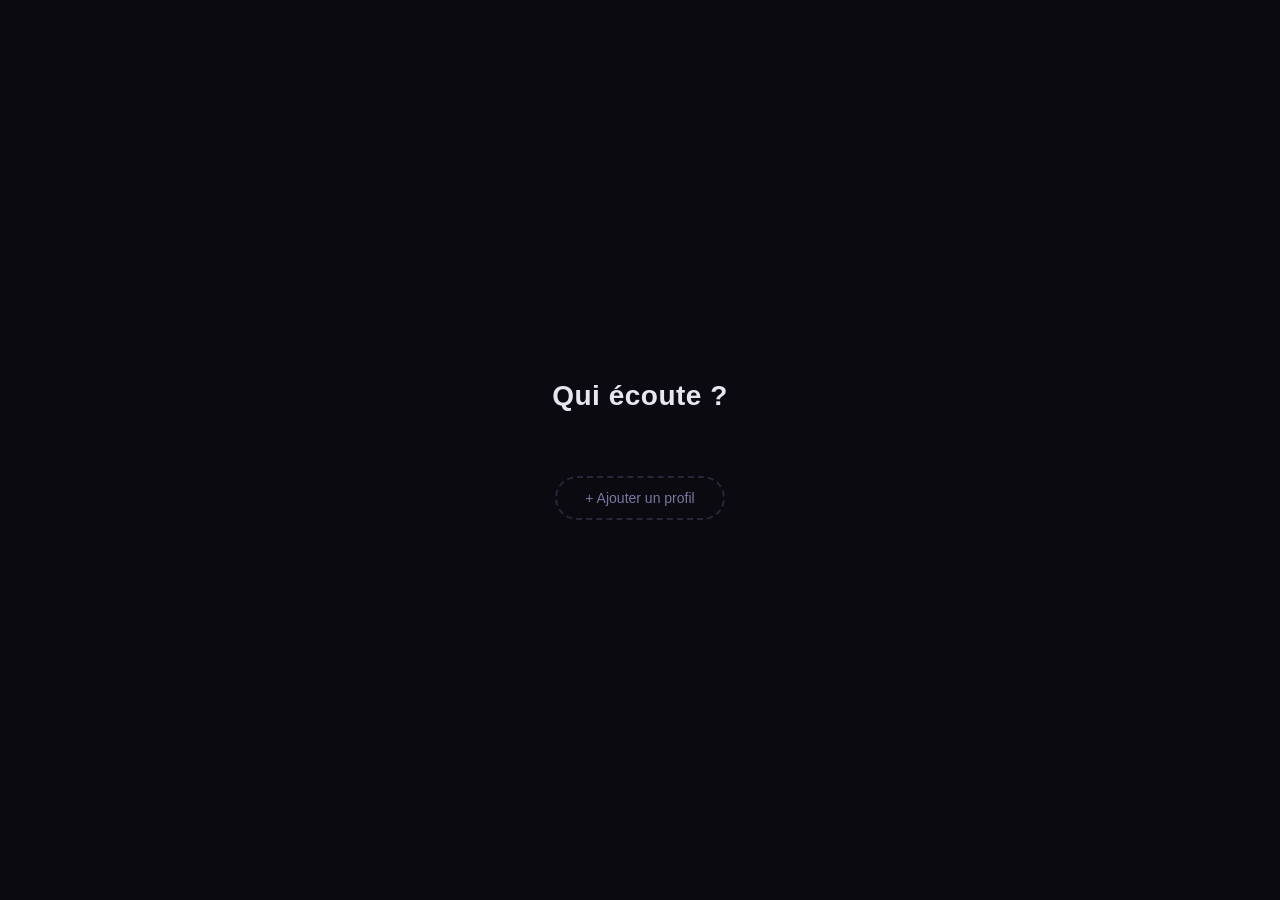
==== index.html @ 04628a82 "feat: hybrid player — Cloudflare Worker + YouTube IFrame fallback - worker.js: Cloudflare Worker tha" ====
<!DOCTYPE html>
<html lang="fr">
<head>
    <meta charset="UTF-8">
    <meta name="viewport" content="width=device-width, initial-scale=1.0">
    <title>YT Music Player</title>
    <link rel="manifest" href="manifest.json">
    <link rel="apple-touch-icon" href="icons/icon.svg">
    <meta name="theme-color" content="#7c6af7">
    <meta name="mobile-web-app-capable" content="yes">
    <meta name="apple-mobile-web-app-capable" content="yes">
    <meta name="apple-mobile-web-app-status-bar-style" content="black-translucent">
    <meta name="apple-mobile-web-app-title" content="YT Player">
    <link rel="stylesheet" href="css/style.css">
</head>
<body>

    <!-- ── Bannière installation PWA ── -->
    <div class="install-banner" id="install-banner">
        <span>&#128241; Installe l'app pour écouter en arrière-plan</span>
        <button class="btn-install" id="btn-install">Installer</button>
        <button class="btn-install-close" id="btn-install-close">&#xD7;</button>
    </div>

    <!-- ── Écran de sélection de profil ── -->
    <div class="profile-screen" id="profile-screen">
        <div class="profile-screen-content">
            <h2 class="profile-screen-title">Qui écoute ?</h2>
            <div class="profile-list" id="profile-list"></div>
            <button class="btn-add-profile" id="btn-add-profile">+ Ajouter un profil</button>
        </div>
    </div>

    <!-- ── Modal sync setup ── -->
    <div class="search-modal" id="sync-setup-modal">
        <div class="search-modal-box" style="max-height:480px">
            <div class="search-modal-header">
                <span class="search-modal-title">&#9881; Synchronisation</span>
                <button class="btn-icon" id="btn-close-sync-modal">&#xD7;</button>
            </div>

            <!-- Token GitHub -->
            <div style="padding:12px 16px 8px">
                <p style="font-size:13px;font-weight:600;margin-bottom:6px">Token GitHub</p>
                <p style="font-size:12px;color:var(--dim);margin-bottom:8px;line-height:1.5">
                    Permet de sauvegarder vos playlists et de synchroniser tous vos appareils.
                </p>
                <div style="display:flex;gap:8px">
                    <input id="sync-token-input" class="inp" type="password" placeholder="ghp_…" style="font-size:12px" autocomplete="off">
                    <button class="btn-primary" id="btn-save-token" style="width:auto;padding:0 14px;white-space:nowrap">Enregistrer</button>
                </div>
                <p style="font-size:11px;color:var(--dim);margin-top:8px">
                    Pas de token ?
                    <a id="link-create-token" href="https://github.com/settings/tokens/new?scopes=public_repo&description=YT+Music+Player" target="_blank" style="color:var(--accent)">Créer un token gratuit sur GitHub ↗</a>
                    <br>Cochez uniquement <strong>public_repo</strong> puis cliquez "Generate token".
                </p>
            </div>

            <hr style="border:none;border-top:1px solid var(--border);margin:4px 0">

            <!-- Worker URL (audio arrière-plan) -->
            <div style="padding:8px 16px 12px">
                <p style="font-size:13px;font-weight:600;margin-bottom:6px">&#127925; Worker audio (arrière-plan)</p>
                <p style="font-size:12px;color:var(--dim);margin-bottom:8px;line-height:1.5">
                    Active la lecture en arrière-plan.<br>
                    Colle ici l'URL de ton Cloudflare Worker après déploiement.
                </p>
                <div style="display:flex;gap:8px">
                    <input id="worker-url-input" class="inp" type="url" placeholder="https://ytaudio.xxx.workers.dev" style="font-size:12px" autocomplete="off">
                    <button class="btn-primary" id="btn-save-worker-url" style="width:auto;padding:0 14px;white-space:nowrap">Enregistrer</button>
                </div>
            </div>

            <hr style="border:none;border-top:1px solid var(--border);margin:4px 0">

            <!-- Lien de sync à partager / mettre en favori -->
            <div id="sync-share-section" style="padding:8px 16px 14px;display:none">
                <p style="font-size:13px;font-weight:600;margin-bottom:6px">Lien de synchronisation</p>
                <p style="font-size:12px;color:var(--dim);margin-bottom:8px;line-height:1.5">
                    Mets ce lien en <strong>favori</strong> sur chaque appareil.<br>
                    L'ouvrir reconfigure la sync automatiquement si elle se coupe.
                </p>
                <div style="display:flex;gap:8px">
                    <input id="sync-setup-url" class="inp" readonly style="font-size:11px">
                    <button class="btn-primary" id="btn-copy-sync-url" style="width:auto;padding:0 14px;white-space:nowrap">Copier</button>
                </div>
            </div>
        </div>
    </div>

    <!-- ── Modale de recherche YouTube ── -->
    <div class="search-modal" id="search-modal">
        <div class="search-modal-box">
            <div class="search-modal-header">
                <span class="search-modal-title">&#128269; Rechercher sur YouTube</span>
                <button class="btn-icon" id="btn-search-close" title="Fermer">&#xD7;</button>
            </div>
            <input type="text" id="search-input" class="inp search-inp" placeholder="Titre, artiste, album…" autocomplete="off">
            <div class="search-results" id="search-results">
                <p class="empty">Tapez pour rechercher…</p>
            </div>
        </div>
    </div>

    <!-- ── Application principale ── -->
    <div class="app">

        <aside class="sidebar">
            <div class="sidebar-top">
                <span class="app-title">&#9835; YT Player</span>
                <button class="profile-badge" id="profile-badge" title="Changer de profil"></button>
                <button class="btn-icon" id="btn-sync-setup" title="Configurer sync sur un autre appareil">&#9881;</button>
                <span class="sync-dot" id="sync-status" title="Statut sync"></span>
            </div>

            <div class="section">
                <div class="section-header">
                    <span class="section-label">PLAYLISTS</span>
                    <button class="btn-icon" id="btn-new-playlist" title="Nouvelle playlist">+</button>
                </div>
                <div class="playlist-tabs" id="playlist-tabs"></div>
            </div>

            <div class="section tracks-section">
                <div class="section-header">
                    <span class="section-label">PISTES</span>
                    <div class="track-actions">
                        <button class="btn-icon" id="btn-shuffle" title="Lecture aléatoire">&#8652;</button>
                        <button class="btn-icon danger" id="btn-clear" title="Vider la playlist">&#8998;</button>
                    </div>
                </div>
                <div class="track-list" id="track-list"></div>
            </div>

            <div class="add-form">
                <button class="btn-search-open" id="btn-search-open">&#128269; Rechercher sur YouTube</button>
                <div class="add-divider"><span>ou coller un lien</span></div>
                <input type="text" id="url-input" class="inp" placeholder="https://youtube.com/watch?v=…">
                <input type="text" id="title-input" class="inp" placeholder="Titre personnalisé (optionnel)">
                <button class="btn-primary" id="btn-add">Ajouter à la playlist</button>
            </div>
        </aside>

        <main class="main">
            <div class="player-wrap">
                <div class="yt-box">
                    <div id="player-placeholder" class="placeholder">
                        <div>
                            <div class="placeholder-icon">&#9835;</div>
                            <p>Ajoutez des musiques<br>et lancez la lecture</p>
                        </div>
                    </div>
                    <img id="cover-art" alt="" style="display:none;width:100%;height:200px;object-fit:cover;">
                    <div id="yt-player"></div>
                </div>

                <div class="now-playing">
                    <div class="np-title" id="track-title">–</div>
                    <div class="np-meta" id="track-meta"></div>
                </div>

                <div class="controls">
                    <button class="ctrl-btn" id="btn-prev" title="Précédent">&#9198;</button>
                    <button class="ctrl-btn ctrl-main" id="btn-play-pause" title="Lecture / Pause">&#9654;</button>
                    <button class="ctrl-btn" id="btn-next" title="Suivant">&#9197;</button>
                </div>

                <div class="shortcuts-hint">
                    Raccourcis : <kbd>Espace</kbd> play/pause &nbsp;·&nbsp; <kbd>←</kbd> précédent &nbsp;·&nbsp; <kbd>→</kbd> suivant
                </div>
            </div>
        </main>

    </div>

    <script src="https://www.youtube.com/iframe_api"></script>
    <script src="js/app.js"></script>
</body>
</html>
---- css/style.css ----
*, *::before, *::after { box-sizing: border-box; margin: 0; padding: 0; }

:root {
    --bg:         #0d0d12;
    --sidebar:    #13131a;
    --surface:    #1b1b25;
    --border:     #27273a;
    --accent:     #7c6af7;
    --accent-dim: #2e2860;
    --text:       #e6e6f0;
    --dim:        #7777a0;
    --danger:     #e94560;
    --r:          8px;
}

body {
    font-family: -apple-system, BlinkMacSystemFont, 'Segoe UI', Roboto, sans-serif;
    background: var(--bg);
    color: var(--text);
    height: 100vh;
    overflow: hidden;
    font-size: 14px;
}

/* ── Layout ── */
.app {
    display: flex;
    height: 100vh;
}

/* ── Toast ── */
.toast {
    position: fixed; bottom: 80px; left: 50%; transform: translateX(-50%);
    background: var(--surface); border: 1px solid var(--accent);
    color: var(--text); padding: 10px 20px; border-radius: 50px;
    font-size: 13px; z-index: 300; opacity: 0;
    transition: opacity .25s; pointer-events: none; white-space: nowrap;
}
.toast-show { opacity: 1; }

/* ── Bannière installation PWA ── */
.install-banner {
    display: none;
    position: fixed;
    bottom: 16px;
    left: 50%;
    transform: translateX(-50%);
    z-index: 200;
    background: var(--surface);
    border: 1px solid var(--accent);
    border-radius: 50px;
    padding: 10px 16px;
    align-items: center;
    gap: 10px;
    font-size: 13px;
    color: var(--text);
    box-shadow: 0 4px 24px rgba(0,0,0,.4);
    white-space: nowrap;
}

.btn-install {
    background: var(--accent);
    border: none;
    color: #fff;
    font-size: 12px;
    font-weight: 600;
    padding: 6px 14px;
    border-radius: 50px;
    cursor: pointer;
    transition: background .15s;
}
.btn-install:hover { background: #6a58e0; }

.btn-install-close {
    background: none;
    border: none;
    color: var(--dim);
    cursor: pointer;
    font-size: 18px;
    line-height: 1;
    padding: 0 2px;
}
.btn-install-close:hover { color: var(--text); }

/* ── Profile screen ── */
.profile-screen {
    position: fixed; inset: 0; z-index: 100;
    background: #0a0a10;
    display: flex;
    align-items: center;
    justify-content: center;
}

.profile-screen-content {
    display: flex;
    flex-direction: column;
    align-items: center;
    gap: 32px;
}

.profile-screen-title {
    font-size: 28px;
    font-weight: 700;
    color: var(--text);
    letter-spacing: 0.5px;
}

.profile-list {
    display: flex;
    flex-wrap: wrap;
    gap: 20px;
    justify-content: center;
    max-width: 600px;
}

.profile-card {
    display: flex;
    flex-direction: column;
    align-items: center;
    gap: 10px;
    cursor: pointer;
    position: relative;
    padding: 8px;
    border-radius: 12px;
    transition: background .15s;
    min-width: 90px;
}
.profile-card:hover { background: var(--surface); }

.profile-avatar {
    width: 80px;
    height: 80px;
    border-radius: 50%;
    display: flex;
    align-items: center;
    justify-content: center;
    font-size: 32px;
    font-weight: 700;
    color: #fff;
    transition: transform .15s;
}
.profile-card:hover .profile-avatar { transform: scale(1.05); }

.profile-name {
    font-size: 14px;
    font-weight: 500;
    color: var(--text);
    text-align: center;
}

.btn-del-profile {
    position: absolute;
    top: 4px; right: 4px;
    background: rgba(0,0,0,.6);
    border: none;
    color: var(--dim);
    width: 20px; height: 20px;
    border-radius: 50%;
    font-size: 14px;
    cursor: pointer;
    line-height: 1;
    display: flex; align-items: center; justify-content: center;
    opacity: 0;
    transition: opacity .15s, color .15s;
}
.profile-card:hover .btn-del-profile { opacity: 1; }
.btn-del-profile:hover { color: var(--danger); }

.btn-add-profile {
    background: none;
    border: 2px dashed var(--border);
    color: var(--dim);
    padding: 12px 28px;
    border-radius: 50px;
    font-size: 14px;
    cursor: pointer;
    transition: border-color .15s, color .15s;
}
.btn-add-profile:hover { border-color: var(--accent); color: var(--accent); }

/* ── Profile badge (sidebar) ── */
.profile-badge {
    width: 28px; height: 28px;
    border-radius: 50%;
    border: 2px solid transparent;
    color: #fff;
    font-size: 13px;
    font-weight: 700;
    cursor: pointer;
    display: inline-flex;
    align-items: center;
    justify-content: center;
    transition: transform .15s, opacity .15s;
    flex-shrink: 0;
}
.profile-badge:hover { transform: scale(1.1); opacity: .85; }

/* ── Sidebar ── */
.sidebar {
    width: 320px;
    min-width: 260px;
    background: var(--sidebar);
    border-right: 1px solid var(--border);
    display: flex;
    flex-direction: column;
    overflow: hidden;
}

.sidebar-top {
    padding: 18px 16px 14px;
    border-bottom: 1px solid var(--border);
    flex-shrink: 0;
    display: flex;
    align-items: center;
    gap: 8px;
}

.app-title {
    font-size: 17px;
    font-weight: 700;
    color: var(--accent);
    letter-spacing: 0.3px;
    flex: 1;
}

.sync-dot {
    width: 8px;
    height: 8px;
    border-radius: 50%;
    background: var(--border);
    flex-shrink: 0;
    transition: background .3s;
}
.sync-syncing { background: #f0c040; animation: pulse 1s infinite; }
.sync-synced  { background: #4ade80; }
.sync-error   { background: var(--danger); }
.sync-offline { background: #666; }

@keyframes pulse {
    0%, 100% { opacity: 1; }
    50%       { opacity: 0.3; }
}

/* ── Sections ── */
.section {
    padding: 12px 16px 0;
    flex-shrink: 0;
}

.tracks-section {
    flex: 1;
    display: flex;
    flex-direction: column;
    overflow: hidden;
    padding-bottom: 0;
    margin-top: 8px;
}

.section-header {
    display: flex;
    align-items: center;
    justify-content: space-between;
    margin-bottom: 7px;
}

.section-label {
    font-size: 10px;
    font-weight: 700;
    letter-spacing: 1.4px;
    color: var(--dim);
    text-transform: uppercase;
}

.track-actions { display: flex; gap: 5px; }

/* ── Icon button ── */
.btn-icon {
    background: none;
    border: 1px solid var(--border);
    color: var(--dim);
    width: 24px;
    height: 24px;
    border-radius: 5px;
    cursor: pointer;
    font-size: 13px;
    display: inline-flex;
    align-items: center;
    justify-content: center;
    transition: background .12s, border-color .12s, color .12s;
    flex-shrink: 0;
}
.btn-icon:hover    { background: var(--surface); border-color: var(--accent); color: var(--text); }
.btn-icon.active   { background: var(--accent-dim); border-color: var(--accent); color: var(--accent); }
.btn-icon.danger:hover { border-color: var(--danger); color: var(--danger); }

/* ── Playlist tabs ── */
.playlist-tabs {
    display: flex;
    flex-direction: column;
    gap: 3px;
    max-height: 160px;
    overflow-y: auto;
    padding-right: 2px;
}

.playlist-tabs::-webkit-scrollbar { width: 3px; }
.playlist-tabs::-webkit-scrollbar-thumb { background: var(--border); border-radius: 2px; }

.playlist-tab {
    display: flex;
    align-items: center;
    gap: 6px;
    padding: 7px 9px;
    border-radius: var(--r);
    cursor: pointer;
    border: 1px solid transparent;
    transition: background .12s, border-color .12s;
    min-width: 0;
}
.playlist-tab:hover  { background: var(--surface); }
.playlist-tab.active { background: var(--surface); border-color: var(--accent-dim); }

.tab-name {
    flex: 1;
    font-size: 13px;
    white-space: nowrap;
    overflow: hidden;
    text-overflow: ellipsis;
    min-width: 0;
}
.playlist-tab.active .tab-name { color: var(--accent); font-weight: 600; }

.tab-rename {
    flex: 1;
    background: var(--bg);
    border: 1px solid var(--accent);
    color: var(--text);
    border-radius: 4px;
    padding: 2px 6px;
    font-size: 13px;
    outline: none;
    min-width: 0;
}

.btn-del-pl {
    background: none;
    border: none;
    color: var(--dim);
    cursor: pointer;
    font-size: 17px;
    line-height: 1;
    padding: 0 1px;
    opacity: 0;
    transition: opacity .12s, color .12s;
    flex-shrink: 0;
}
.playlist-tab:hover .btn-del-pl { opacity: 1; }
.btn-del-pl:hover { color: var(--danger); }

/* ── Track list ── */
.track-list {
    flex: 1;
    overflow-y: auto;
    display: flex;
    flex-direction: column;
    gap: 2px;
    padding-right: 3px;
}

.track-list::-webkit-scrollbar { width: 3px; }
.track-list::-webkit-scrollbar-thumb { background: var(--border); border-radius: 2px; }

.track-item {
    display: flex;
    align-items: center;
    gap: 7px;
    padding: 8px 9px;
    border-radius: var(--r);
    cursor: pointer;
    border: 1px solid transparent;
    transition: background .12s, border-color .12s;
    min-width: 0;
}
.track-item:hover  { background: var(--surface); }
.track-item.active { background: var(--accent-dim); border-color: var(--accent); }

.t-num {
    font-size: 11px;
    color: var(--dim);
    min-width: 18px;
    text-align: right;
    flex-shrink: 0;
}
.track-item.active .t-num { color: var(--accent); }

.t-name {
    flex: 1;
    font-size: 13px;
    white-space: nowrap;
    overflow: hidden;
    text-overflow: ellipsis;
    min-width: 0;
}
.track-item.active .t-name { color: var(--accent); font-weight: 500; }

.btn-del-t {
    background: none;
    border: none;
    color: var(--dim);
    cursor: pointer;
    font-size: 17px;
    line-height: 1;
    padding: 0 1px;
    opacity: 0;
    transition: opacity .12s, color .12s;
    flex-shrink: 0;
}
.track-item:hover .btn-del-t { opacity: 1; }
.btn-del-t:hover { color: var(--danger); }

.empty {
    color: var(--dim);
    font-size: 13px;
    text-align: center;
    padding: 28px 12px;
    line-height: 1.7;
}

/* ── Search modal ── */
.search-modal {
    position: fixed; inset: 0; z-index: 90;
    background: rgba(0,0,0,.75);
    display: none;
    align-items: center;
    justify-content: center;
    padding: 16px;
}

.search-modal-box {
    background: var(--sidebar);
    border: 1px solid var(--border);
    border-radius: 14px;
    width: 100%;
    max-width: 640px;
    max-height: 85vh;
    display: flex;
    flex-direction: column;
    overflow: hidden;
}

.search-modal-header {
    display: flex;
    align-items: center;
    justify-content: space-between;
    padding: 16px 16px 0;
    flex-shrink: 0;
}

.search-modal-title {
    font-size: 15px;
    font-weight: 600;
    color: var(--text);
}

.search-inp {
    margin: 12px 16px;
    font-size: 15px;
    flex-shrink: 0;
}

.search-results {
    overflow-y: auto;
    flex: 1;
    padding: 0 8px 8px;
}

.search-results::-webkit-scrollbar { width: 4px; }
.search-results::-webkit-scrollbar-thumb { background: var(--border); border-radius: 2px; }

.search-result {
    display: flex;
    align-items: center;
    gap: 12px;
    padding: 8px;
    border-radius: var(--r);
    transition: background .12s;
}
.search-result:hover { background: var(--surface); }

.result-thumb {
    width: 96px;
    height: 54px;
    object-fit: cover;
    border-radius: 6px;
    flex-shrink: 0;
    background: var(--border);
}

.result-info {
    flex: 1;
    min-width: 0;
}

.result-title {
    font-size: 13px;
    font-weight: 500;
    white-space: nowrap;
    overflow: hidden;
    text-overflow: ellipsis;
    margin-bottom: 4px;
}

.result-meta {
    font-size: 11px;
    color: var(--dim);
    white-space: nowrap;
    overflow: hidden;
    text-overflow: ellipsis;
}

.btn-add-result {
    background: var(--surface);
    border: 1px solid var(--border);
    color: var(--text);
    width: 34px;
    height: 34px;
    border-radius: 50%;
    cursor: pointer;
    font-size: 20px;
    display: inline-flex;
    align-items: center;
    justify-content: center;
    flex-shrink: 0;
    transition: background .15s, border-color .15s, color .15s;
    line-height: 1;
}
.btn-add-result:hover { background: var(--accent); border-color: var(--accent); color: #fff; }
.btn-add-result.added { background: #4ade80; border-color: #4ade80; color: #fff; font-size: 14px; }

.search-loading { animation: pulse 1s infinite; }

/* ── Search open button & divider ── */
.btn-search-open {
    width: 100%;
    background: var(--surface);
    border: 1px solid var(--border);
    color: var(--text);
    padding: 10px;
    border-radius: var(--r);
    font-size: 13px;
    cursor: pointer;
    transition: border-color .15s, color .15s;
    text-align: center;
}
.btn-search-open:hover { border-color: var(--accent); color: var(--accent); }

.add-divider {
    display: flex;
    align-items: center;
    gap: 8px;
    color: var(--dim);
    font-size: 11px;
}
.add-divider::before, .add-divider::after {
    content: '';
    flex: 1;
    height: 1px;
    background: var(--border);
}

/* ── Add form ── */
.add-form {
    padding: 12px 16px;
    border-top: 1px solid var(--border);
    display: flex;
    flex-direction: column;
    gap: 7px;
    flex-shrink: 0;
}

.inp {
    width: 100%;
    background: var(--surface);
    border: 1px solid var(--border);
    color: var(--text);
    border-radius: var(--r);
    padding: 9px 11px;
    font-size: 13px;
    outline: none;
    transition: border-color .15s;
}
.inp::placeholder { color: var(--dim); }
.inp:focus { border-color: var(--accent); }

.btn-primary {
    width: 100%;
    background: var(--accent);
    border: none;
    color: #fff;
    font-size: 13px;
    font-weight: 600;
    padding: 10px;
    border-radius: var(--r);
    cursor: pointer;
    transition: background .15s;
}
.btn-primary:hover  { background: #6a58e0; }
.btn-primary:active { background: #5947cc; }

/* ── Main player ── */
.main {
    flex: 1;
    display: flex;
    align-items: center;
    justify-content: center;
    background: var(--bg);
}

.player-wrap {
    display: flex;
    flex-direction: column;
    align-items: center;
    gap: 22px;
    width: 100%;
    max-width: 520px;
    padding: 32px 24px;
}

.yt-box {
    width: 100%;
    background: var(--surface);
    border: 1px solid var(--border);
    border-radius: 12px;
    overflow: hidden;
    position: relative;
}

.placeholder {
    display: flex;
    align-items: center;
    justify-content: center;
    height: 200px;
    color: var(--dim);
    text-align: center;
    line-height: 1.8;
    font-size: 14px;
}

.placeholder-icon {
    font-size: 36px;
    margin-bottom: 10px;
    opacity: 0.4;
}

#cover-art { display: block; width: 100%; height: 200px; object-fit: cover; }

/* ── Now playing ── */
.now-playing { text-align: center; width: 100%; }

.np-title {
    font-size: 17px;
    font-weight: 600;
    white-space: nowrap;
    overflow: hidden;
    text-overflow: ellipsis;
    max-width: 100%;
    margin-bottom: 5px;
}

.np-meta { font-size: 12px; color: var(--dim); }

/* ── Controls ── */
.controls {
    display: flex;
    align-items: center;
    gap: 14px;
}

.ctrl-btn {
    background: var(--surface);
    border: 1px solid var(--border);
    color: var(--text);
    width: 48px;
    height: 48px;
    border-radius: 50%;
    cursor: pointer;
    font-size: 18px;
    display: inline-flex;
    align-items: center;
    justify-content: center;
    transition: border-color .15s, background .15s, color .15s;
}
.ctrl-btn:hover { border-color: var(--accent); color: var(--accent); }

.ctrl-main {
    width: 64px;
    height: 64px;
    font-size: 22px;
    background: var(--accent);
    border-color: var(--accent);
    color: #fff;
}
.ctrl-main:hover { background: #6a58e0; border-color: #6a58e0; color: #fff; }
.ctrl-main:active { background: #5947cc; }

/* ── Hint ── */
.shortcuts-hint {
    font-size: 11px;
    color: var(--dim);
    text-align: center;
}
kbd {
    background: var(--surface);
    border: 1px solid var(--border);
    border-radius: 3px;
    padding: 1px 5px;
    font-size: 11px;
    font-family: inherit;
}
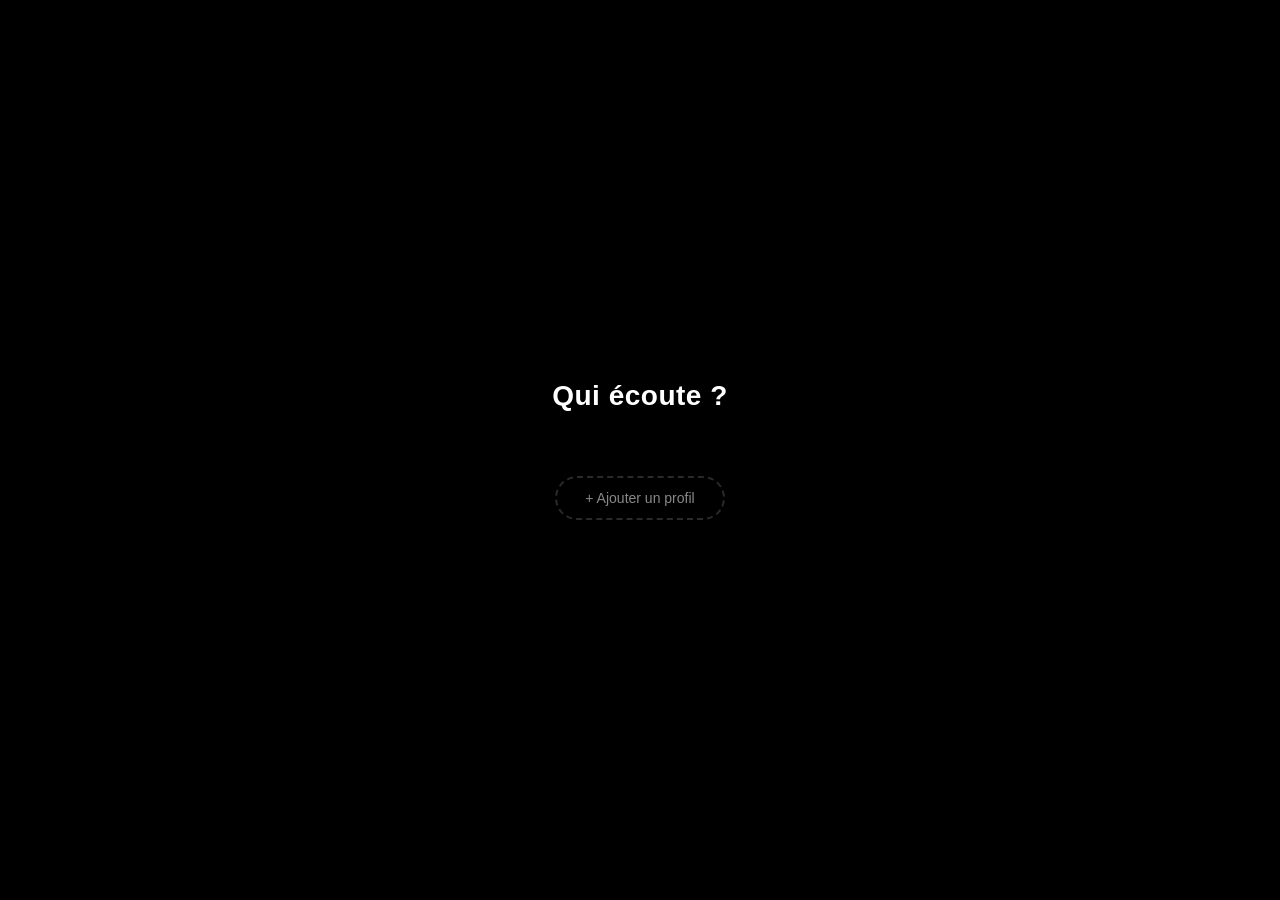
==== commit eb332551: "feat: filtre live dans la liste de pistes avec surbrillance" ====
--- a/index.html
+++ b/index.html
@@ -33,7 +33,7 @@
 
     <!-- ── Modal sync setup ── -->
     <div class="search-modal" id="sync-setup-modal">
-        <div class="search-modal-box" style="max-height:480px">
+        <div class="search-modal-box" style="max-height:580px">
             <div class="search-modal-header">
                 <span class="search-modal-title">&#9881; Synchronisation</span>
                 <button class="btn-icon" id="btn-close-sync-modal">&#xD7;</button>
@@ -68,6 +68,21 @@
                 <div style="display:flex;gap:8px">
                     <input id="worker-url-input" class="inp" type="url" placeholder="https://ytaudio.xxx.workers.dev" style="font-size:12px" autocomplete="off">
                     <button class="btn-primary" id="btn-save-worker-url" style="width:auto;padding:0 14px;white-space:nowrap">Enregistrer</button>
+                </div>
+            </div>
+
+            <hr style="border:none;border-top:1px solid var(--border);margin:4px 0">
+
+            <!-- Favoris Brave / Firefox -->
+            <div style="padding:8px 16px 12px">
+                <p style="font-size:13px;font-weight:600;margin-bottom:6px">&#128278; Favori Brave / Firefox</p>
+                <p style="font-size:12px;color:var(--dim);margin-bottom:8px;line-height:1.5">
+                    Sur une vidéo YouTube dans Brave, tape le nom de ce favori dans la barre d'adresse → la piste s'ajoute instantanément.<br>
+                    <strong>Mobile :</strong> Marque-pages → Modifier le favori → remplace l'URL par ce code.
+                </p>
+                <div style="display:flex;gap:8px">
+                    <input id="bookmarklet-input" class="inp" readonly style="font-size:11px" placeholder="génération…">
+                    <button class="btn-primary" id="btn-copy-bookmarklet" style="width:auto;padding:0 14px;white-space:nowrap">Copier</button>
                 </div>
             </div>
 
@@ -126,8 +141,13 @@
                     <span class="section-label">PISTES</span>
                     <div class="track-actions">
                         <button class="btn-icon" id="btn-shuffle" title="Lecture aléatoire">&#8652;</button>
+                        <button class="btn-icon" id="btn-repeat" title="Répétition désactivée" data-mode="0">&#8635;</button>
                         <button class="btn-icon danger" id="btn-clear" title="Vider la playlist">&#8998;</button>
                     </div>
+                </div>
+                <div class="track-filter-wrap">
+                    <input type="text" id="track-filter" class="inp track-filter-inp" placeholder="Filtrer les pistes…" autocomplete="off">
+                    <button class="track-filter-clear" id="track-filter-clear" title="Effacer">&#xD7;</button>
                 </div>
                 <div class="track-list" id="track-list"></div>
             </div>
@@ -135,7 +155,7 @@
             <div class="add-form">
                 <button class="btn-search-open" id="btn-search-open">&#128269; Rechercher sur YouTube</button>
                 <div class="add-divider"><span>ou coller un lien</span></div>
-                <input type="text" id="url-input" class="inp" placeholder="https://youtube.com/watch?v=…">
+                <input type="text" id="url-input" class="inp" placeholder="https://youtube.com/watch?v=… ou playlist?list=…">
                 <input type="text" id="title-input" class="inp" placeholder="Titre personnalisé (optionnel)">
                 <button class="btn-primary" id="btn-add">Ajouter à la playlist</button>
             </div>
@@ -159,6 +179,12 @@
                     <div class="np-meta" id="track-meta"></div>
                 </div>
 
+                <div class="progress-wrap">
+                    <span class="time-display" id="time-elapsed">0:00</span>
+                    <input type="range" id="progress-bar" class="progress-bar" min="0" max="1000" value="0" step="1">
+                    <span class="time-display" id="time-total">–</span>
+                </div>
+
                 <div class="controls">
                     <button class="ctrl-btn" id="btn-prev" title="Précédent">&#9198;</button>
                     <button class="ctrl-btn ctrl-main" id="btn-play-pause" title="Lecture / Pause">&#9654;</button>
--- a/css/style.css
+++ b/css/style.css
@@ -1,14 +1,14 @@
 *, *::before, *::after { box-sizing: border-box; margin: 0; padding: 0; }
 
 :root {
-    --bg:         #0d0d12;
-    --sidebar:    #13131a;
-    --surface:    #1b1b25;
-    --border:     #27273a;
-    --accent:     #7c6af7;
-    --accent-dim: #2e2860;
-    --text:       #e6e6f0;
-    --dim:        #7777a0;
+    --bg:         #000000;
+    --sidebar:    #111111;
+    --surface:    #1a1a1a;
+    --border:     #2a2a2a;
+    --accent:     #00f5ff;
+    --accent-dim: #001e24;
+    --text:       #ffffff;
+    --dim:        #888888;
     --danger:     #e94560;
     --r:          8px;
 }
@@ -61,7 +61,7 @@
 .btn-install {
     background: var(--accent);
     border: none;
-    color: #fff;
+    color: #000;
     font-size: 12px;
     font-weight: 600;
     padding: 6px 14px;
@@ -69,7 +69,7 @@
     cursor: pointer;
     transition: background .15s;
 }
-.btn-install:hover { background: #6a58e0; }
+.btn-install:hover { background: #00d4e8; }
 
 .btn-install-close {
     background: none;
@@ -85,7 +85,7 @@
 /* ── Profile screen ── */
 .profile-screen {
     position: fixed; inset: 0; z-index: 100;
-    background: #0a0a10;
+    background: #000;
     display: flex;
     align-items: center;
     justify-content: center;
@@ -534,7 +534,7 @@
     transition: background .15s, border-color .15s, color .15s;
     line-height: 1;
 }
-.btn-add-result:hover { background: var(--accent); border-color: var(--accent); color: #fff; }
+.btn-add-result:hover { background: var(--accent); border-color: var(--accent); color: #000; }
 .btn-add-result.added { background: #4ade80; border-color: #4ade80; color: #fff; font-size: 14px; }
 
 .search-loading { animation: pulse 1s infinite; }
@@ -568,6 +568,40 @@
     background: var(--border);
 }
 
+/* ── Track filter ── */
+.track-filter-wrap {
+    display: flex;
+    align-items: center;
+    gap: 4px;
+    margin: 4px 0;
+    flex-shrink: 0;
+}
+
+.track-filter-inp {
+    padding: 6px 10px;
+    font-size: 12px;
+}
+
+.track-filter-clear {
+    background: none;
+    border: none;
+    color: var(--dim);
+    cursor: pointer;
+    font-size: 18px;
+    line-height: 1;
+    padding: 0 3px;
+    flex-shrink: 0;
+    display: none;
+    transition: color .12s;
+}
+.track-filter-clear:hover { color: var(--text); }
+
+mark {
+    background: none;
+    color: var(--accent);
+    font-weight: 600;
+}
+
 /* ── Add form ── */
 .add-form {
     padding: 12px 16px;
@@ -596,7 +630,7 @@
     width: 100%;
     background: var(--accent);
     border: none;
-    color: #fff;
+    color: #000;
     font-size: 13px;
     font-weight: 600;
     padding: 10px;
@@ -604,8 +638,8 @@
     cursor: pointer;
     transition: background .15s;
 }
-.btn-primary:hover  { background: #6a58e0; }
-.btn-primary:active { background: #5947cc; }
+.btn-primary:hover  { background: #00d4e8; }
+.btn-primary:active { background: #00b8cc; }
 
 /* ── Main player ── */
 .main {
@@ -698,10 +732,10 @@
     font-size: 22px;
     background: var(--accent);
     border-color: var(--accent);
-    color: #fff;
-}
-.ctrl-main:hover { background: #6a58e0; border-color: #6a58e0; color: #fff; }
-.ctrl-main:active { background: #5947cc; }
+    color: #000;
+}
+.ctrl-main:hover { background: #00d4e8; border-color: #00d4e8; color: #000; }
+.ctrl-main:active { background: #00b8cc; }
 
 /* ── Hint ── */
 .shortcuts-hint {
@@ -717,3 +751,226 @@
     font-size: 11px;
     font-family: inherit;
 }
+
+/* ── Progress bar ── */
+.progress-wrap {
+    display: flex;
+    align-items: center;
+    gap: 10px;
+    width: 100%;
+}
+
+.time-display {
+    font-size: 11px;
+    color: var(--dim);
+    flex-shrink: 0;
+    font-variant-numeric: tabular-nums;
+    min-width: 28px;
+}
+#time-total { text-align: right; }
+
+.progress-bar {
+    -webkit-appearance: none;
+    appearance: none;
+    flex: 1;
+    height: 4px;
+    border-radius: 2px;
+    outline: none;
+    cursor: pointer;
+}
+.progress-bar::-webkit-slider-runnable-track {
+    height: 4px;
+    border-radius: 2px;
+    background: linear-gradient(to right, var(--accent) var(--fill, 0%), var(--border) var(--fill, 0%));
+}
+.progress-bar::-webkit-slider-thumb {
+    -webkit-appearance: none;
+    width: 14px; height: 14px;
+    margin-top: -5px;
+    border-radius: 50%;
+    background: var(--accent);
+    cursor: pointer;
+}
+.progress-bar::-moz-range-track {
+    height: 4px;
+    border-radius: 2px;
+    background: var(--border);
+}
+.progress-bar::-moz-range-progress {
+    height: 4px;
+    border-radius: 2px;
+    background: var(--accent);
+}
+.progress-bar::-moz-range-thumb {
+    width: 14px; height: 14px;
+    border: none;
+    border-radius: 50%;
+    background: var(--accent);
+    cursor: pointer;
+}
+
+/* ── Duration in track list ── */
+.t-dur {
+    font-size: 11px;
+    color: var(--dim);
+    flex-shrink: 0;
+    font-variant-numeric: tabular-nums;
+    min-width: 28px;
+    text-align: right;
+}
+
+/* ── Equalizer animation ── */
+.t-eq {
+    display: none;
+    align-items: flex-end;
+    gap: 2px;
+    height: 14px;
+    width: 12px;
+    flex-shrink: 0;
+}
+.track-item.active .t-eq { display: flex; }
+.t-eq span {
+    display: block;
+    width: 3px;
+    background: var(--accent);
+    border-radius: 1px;
+    transform-origin: bottom;
+    animation: eq-bar .7s ease-in-out infinite alternate;
+}
+.t-eq span:nth-child(1) { height: 10px; animation-delay: 0s; }
+.t-eq span:nth-child(2) { height: 14px; animation-delay: .15s; }
+.t-eq span:nth-child(3) { height: 7px;  animation-delay: .3s; }
+@keyframes eq-bar {
+    from { transform: scaleY(.25); }
+    to   { transform: scaleY(1); }
+}
+.track-list[data-playing="0"] .t-eq span,
+.track-list:not([data-playing]) .t-eq span { animation-play-state: paused; }
+
+/* ── Drag & drop handle ── */
+.t-drag {
+    color: var(--dim);
+    cursor: grab;
+    font-size: 13px;
+    flex-shrink: 0;
+    opacity: 0;
+    transition: opacity .12s;
+    user-select: none;
+    letter-spacing: -1px;
+    padding: 0 1px;
+}
+.track-item:hover .t-drag { opacity: .6; }
+.t-drag:active { cursor: grabbing; }
+.track-item.dragging { opacity: .35; }
+.track-item.drag-over { background: var(--accent-dim) !important; border-color: var(--accent) !important; }
+
+/* Bottom sheet swipe transition */
+.search-modal-box { transition: transform .2s cubic-bezier(.4, 0, .2, 1); }
+
+/* ═══════════════════════════════════════════════════════════════════════════
+   MOBILE — ≤ 640 px
+   ═══════════════════════════════════════════════════════════════════════════ */
+@media (max-width: 640px) {
+
+    /* ── Layout principal : colonne ── */
+    body { overflow: auto; height: auto; }
+
+    .app {
+        flex-direction: column;
+        height: auto;
+        min-height: 100dvh;
+    }
+
+    .sidebar {
+        width: 100%;
+        min-width: 0;
+        border-right: none;
+        border-bottom: 1px solid var(--border);
+        overflow: visible;
+        flex-shrink: 0;
+    }
+
+    /* Liste de playlists plus courte */
+    .playlist-tabs { max-height: 80px; }
+
+    /* Tracks : hauteur fixe pour ne pas pousser le player trop bas */
+    .tracks-section { flex: none; overflow: visible; }
+    .track-list     { max-height: 190px; }
+
+    .main       { flex-shrink: 0; }
+    .player-wrap { padding: 18px 14px; gap: 14px; }
+    .shortcuts-hint { display: none; }
+
+    /* Bannière installation : texte multiligne ok */
+    .install-banner { white-space: normal; max-width: calc(100vw - 32px); }
+
+    /* Drag handle masqué sur mobile (pas de drag & drop natif) */
+    .t-drag { display: none; }
+
+    /* Barre de progression plus épaisse = meilleure prise tactile */
+    .progress-bar { height: 6px; }
+    .progress-bar::-webkit-slider-thumb { width: 18px; height: 18px; margin-top: -6px; }
+    .progress-bar::-moz-range-thumb { width: 18px; height: 18px; }
+
+    /* ── Modale de recherche → bottom sheet ── */
+    .search-modal {
+        padding: 0;
+        align-items: flex-end;
+    }
+
+    .search-modal-box {
+        max-width: 100%;
+        max-height: 85dvh;       /* dvh se recalcule quand le clavier s'ouvre */
+        border-radius: 16px 16px 0 0;
+        border-left: none;
+        border-right: none;
+        border-bottom: none;
+    }
+
+    /* Poignée visuelle en haut du bottom sheet */
+    .search-modal-box::before {
+        content: '';
+        display: block;
+        width: 36px;
+        height: 4px;
+        background: var(--dim);
+        opacity: 0.35;
+        border-radius: 2px;
+        margin: 8px auto 0;
+        flex-shrink: 0;
+    }
+
+    .search-modal-header { padding: 10px 14px 0; }
+
+    /* font-size ≥ 16 px → pas de zoom automatique sur iOS */
+    .inp, .search-inp { font-size: 16px; }
+    .search-inp { margin: 10px 14px; }
+
+    /* Résultats de recherche plus compacts */
+    .result-thumb {
+        width: 54px;
+        height: 54px;
+        object-fit: cover;
+    }
+
+    .search-result { gap: 10px; padding: 8px 12px; }
+
+    /* Titre sur 2 lignes au lieu d'une seule avec ellipsis */
+    .result-title {
+        white-space: normal;
+        display: -webkit-box;
+        -webkit-line-clamp: 2;
+        -webkit-box-orient: vertical;
+        overflow: hidden;
+        text-overflow: unset;
+        line-height: 1.35;
+    }
+
+    /* Bouton + : zone tactile 44 × 44 px (recommandé Apple / Material) */
+    .btn-add-result {
+        width: 44px;
+        height: 44px;
+        font-size: 22px;
+        flex-shrink: 0;
+    }
+}
